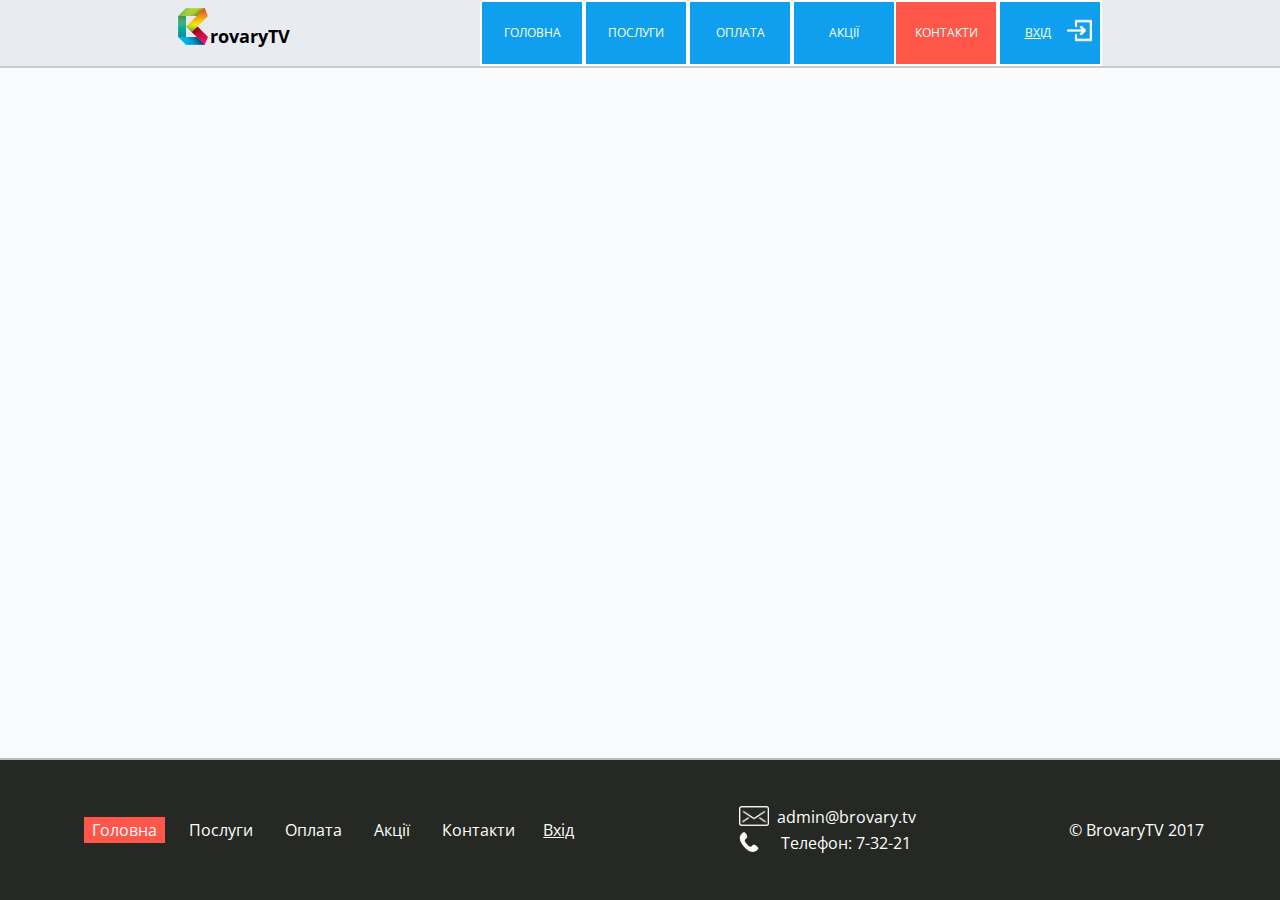
==== contacts.html @ dd1dbeee "contacts: map+menu fix" ====
<!DOCTYPE html>
<html lang="ru">
	<head>
		<meta charset="utf-8">
		<meta name="viewport" content="width=device-width,initial-scale=1.0">
		<title>Brovary.tv</title>
		<link href="https://fonts.googleapis.com/css?family=Open+Sans+Condensed:300" rel="stylesheet">
		<link rel="shortcut icon" href="images/favico.ico" type="image/x-icon">
		<link rel="stylesheet" href="stylesheets/css/style.css">
		<script src="https://api-maps.yandex.ru/2.1/?lang=ru_RU" type="text/javascript"></script>
		<script src="https://ajax.googleapis.com/ajax/libs/jquery/3.1.1/jquery.min.js"></script>
		</head>
	<body>
	<div class="page_wrap">
		<header>
			<div class="wrap_header">
				<a href="index.html">
					<span class="logo">
						<i class="logo_head">rovaryTV</i>
					</span>
				</a>
				<nav>
					<input type="checkbox" id="nav_toggle">
					<label class="toggle_menu" for="nav_toggle"></label>
					<label class="close_menu" for="nav_toggle"></label>
					<ul class="header_menu">
						<li><a href="#">Головна</a></li>
						<li class="services_li">
							<a>Послуги</a>
							<ul class="second-level_menu">
								<li><a href="#">Обладнання</a></li>
								<li class="connecting_service_li">
									<a>Підключення</a>
									<ul class="third-level_menu">
										<li><a href="#">FAQ</a></li>
										<li><a href="#">Технічні питання</a></li>
										<li><a href="#">Документи</a></li>
									</ul>
								</li>
								<li><a href="#">Телебачення</a></li>
								<li><a href="#">Інтернет</a></li>
								<li><a href="#">ТБ+Інтернет</a></li>
							</ul>
						</li>
						<li class="pay_li">
							<a>Оплата</a>
							<ul class="second-level_menu">
								<li><a href="https://ukrpays.com/v2/services/payment/id/553/">Онлайн</a></li>
								<li><a href="#">Квитанція</a></li>
							</ul>
						</li>
						<li><a href="#">Акції</a></li>
						<li class="Active"><a href="#">Контакти</a></li>
						<li class="login"><a href="http://stat.brovary.tv">Вхід</a></li>
					</ul>
				</nav>
			</div>
		</header>
		<div id="modal1" class="modal_div" style="opacity: 0; top: 45%; display: none;">
			<form id="pays_form">
				<span class="modal_close">X</span>
				<h1>Оберіть тип оплати</h1>
				<a href="https://ukrpays.com/v2/services/payment/id/553/" class="btn_place">Онлайн</a>
				<a href="#" class="btn_place">Друк квитанції</a>
			</form>
		</div>
	<div id="overlay" style="display: none;"></div>
</div>
		<footer>
			<div class="wrap_footer_menu">
				<ul class="footer_menu leftside_column">
					<li class="Active"><a href="#">Головна</a></li>
					<li><a href="#">Послуги</a></li>
					<li><a href="#modal1" class="open_modal_1">Оплата</a></li>
				</ul>
				<ul class="footer_menu rightside_column">
					<li><a href="#">Акції</a></li>
					<li><a href="#">Контакти</a></li>
					<li class="login"><a href="http://stat.brovary.tv">Вхід</a></li>
				</ul>
			</div>
			<div class="wrap_contacts">
				<a href="mailto:admin@brovary.tv">
					<p class="mail">admin@brovary.tv</p>
				</a>
				<a href="tel:+30459473221">
					<p class="tel">Телефон: 7-32-21</p>
				</a>
			</div>
			<a href="index.html">
				<p class="copyright">&copy; BrovaryTV 2017</p>
			</a>
		</footer>
	<script src="js/ymaps.js" ></script>
	<script src="js/jQuery.js" ></script>
	</body>
</html>
---- stylesheets/css/style.css ----
@charset "UTF-8";
* {
  box-sizing: border-box; }

body {
  position: relative;
  margin: 0 auto;
  min-width: 320px;
  font-family: "Open Sans Condensed", sans-serif, arial, verdana, tahoma;
  background-color: rgba(231, 235, 238, 0.2); }

header {
  position: relative;
  z-index: 4;
  height: 64px;
  width: 100%;
  background-color: #e8ecf0;
  border-bottom: rgba(232, 236, 240, 0.9) 2px solid;
  font-family: "Open Sans Condensed", sans-serif, arial;
  border-bottom: 2px #ccc solid; }

nav {
  margin: 0;
  height: 64px;
  position: relative;
  padding: 8px;
  z-index: 3; }

a {
  text-decoration: none;
  color: #000; }

html, body {
  height: 100%; }

img {
  width: 100%; }

.page_wrap {
  min-height: 100%;
  margin-bottom: -280px; }

.page_wrap:after {
  content: "";
  display: block; }

footer, .page_wrap:after {
  height: 280px; }

.wrap {
  min-width: 320px;
  max-width: 960px;
  margin: 16px auto;
  padding: 16px 8px; }

.wrap_header {
  min-width: 320px;
  max-width: 940px;
  margin: auto;
  padding: 0;
  position: relative;
  z-index: 1; }

.wrap::after {
  content: "";
  display: block;
  clear: both; }

.logo {
  position: relative;
  display: block;
  height: 40px;
  display: block;
  float: right;
  position: relative;
  margin: 8px 8px 0 8px;
  z-index: 4; }

.logo::before {
  content: "";
  display: block;
  background-image: url("../../images/logo.png");
  background-repeat: no-repeat;
  background-size: 100%;
  width: 30px;
  height: 40px;
  margin: 0 2px 0 0;
  float: left; }

.logo_head {
  color: black;
  font-style: normal;
  position: relative;
  bottom: -16px; }

.logo_head {
  font-size: 18px;
  font-weight: bold; }

.toggle_menu {
  display: block;
  position: relative;
  z-index: 2;
  float: left;
  cursor: pointer;
  width: 30px;
  height: 20px;
  margin-top: 16px; }

.header_menu {
  display: none;
  opacity: 0;
  flex-direction: column;
  padding-left: 8px;
  list-style-type: none;
  position: relative;
  border-radius: 4px;
  z-index: -1; }
  .header_menu a {
    text-align: center;
    padding: 0 4px;
    font-size: 12px;
    text-transform: uppercase;
    color: #fff; }
  .header_menu li {
    margin: 4px 0; }
  .header_menu .Active {
    border-left: 2px solid #ff5649;
    margin-left: -2px; }
  .header_menu .services_li::after, .header_menu .pay_li::after, .header_menu .connecting_service_li::after {
    content: "";
    display: block;
    border: 4px solid transparent;
    border-left: 4px solid #fff;
    position: absolute;
    right: 0;
    top: 8px; }
  .header_menu .services_li::before, .header_menu .pay_li::before, .header_menu .connecting_service_li::before {
    display: block;
    content: "";
    border: 6px solid transparent;
    border-right: 6px solid #fff;
    position: absolute;
    opacity: 0;
    transition: all linear 0.2s;
    right: 0;
    top: 8px; }
  .header_menu .services_li:hover:after {
    opacity: 0;
    transition: all linear 0.2s; }
  .header_menu .services_li:hover:before {
    opacity: 1;
    transition: al linear 0.2s; }
  .header_menu .pay_li:hover:after {
    opacity: 0;
    transition: all linear 0.2s; }
  .header_menu .connecting_service_li::after {
    right: -8px; }
  .header_menu .connecting_service_li::before {
    right: -8px; }
  .header_menu .connecting_service_li:hover:before {
    opacity: 1;
    transition: all linear 0.2s; }
  .header_menu .pay_li:hover:before {
    opacity: 1;
    transition: all linear 0.2s; }
  .header_menu .connecting_service_li:hover:after {
    opacity: 0;
    transition: linear all 0.2s; }
  .header_menu .services_li, .header_menu .pay_li {
    position: relative; }
    .header_menu .services_li .second-level_menu, .header_menu .services_li .connecting_service_li .third-level_menu, .header_menu .connecting_service_li .services_li .third-level_menu, .header_menu .pay_li .second-level_menu, .header_menu .pay_li .connecting_service_li .third-level_menu, .header_menu .connecting_service_li .pay_li .third-level_menu {
      list-style-type: none;
      display: none;
      position: absolute;
      top: -14px;
      right: -75px;
      padding: 8px;
      border-radius: 2px;
      background-color: #2f4065; }
      .header_menu .services_li .second-level_menu a, .header_menu .services_li .connecting_service_li .third-level_menu a, .header_menu .connecting_service_li .services_li .third-level_menu a, .header_menu .pay_li .second-level_menu a, .header_menu .pay_li .connecting_service_li .third-level_menu a, .header_menu .connecting_service_li .pay_li .third-level_menu a {
        font-size: 10px; }
      .header_menu .services_li .second-level_menu li, .header_menu .services_li .connecting_service_li .third-level_menu li, .header_menu .connecting_service_li .services_li .third-level_menu li, .header_menu .pay_li .second-level_menu li, .header_menu .pay_li .connecting_service_li .third-level_menu li, .header_menu .connecting_service_li .pay_li .third-level_menu li {
        float: left; }
  .header_menu .services_li:hover .second-level_menu, .header_menu .services_li:hover .connecting_service_li .third-level_menu, .header_menu .connecting_service_li .services_li:hover .third-level_menu {
    display: flex;
    flex-direction: column; }
  .header_menu .pay_li .second-level_menu, .header_menu .pay_li .connecting_service_li .third-level_menu, .header_menu .connecting_service_li .pay_li .third-level_menu {
    left: 103px; }
  .header_menu .pay_li:hover .second-level_menu, .header_menu .pay_li:hover .connecting_service_li .third-level_menu, .header_menu .connecting_service_li .pay_li:hover .third-level_menu {
    display: flex;
    flex-direction: column; }
  .header_menu .connecting_service_li {
    position: relative; }
    .header_menu .connecting_service_li .third-level_menu {
      flex-direction: column;
      opacity: 0;
      left: 67px; }
  .header_menu .connecting_service_li:hover .third-level_menu {
    opacity: 1;
    display: flex;
    flex-direction: column; }

.header_menu::before {
  display: block;
  content: "";
  border: 10px solid transparent;
  border-right: 10px solid #2f4065;
  position: absolute;
  left: -20px;
  top: 16px; }

input[type="checkbox"] {
  display: none; }

#nav_toggle:checked + .toggle_menu::after {
  transform: rotate(-45deg);
  margin-top: -8px; }

#nav_toggle:checked + .toggle_menu::before {
  transform: rotate(45deg);
  border-bottom: none; }

#nav_toggle:checked ~ .header_menu {
  display: flex;
  opacity: 1;
  transition: all linear 0.3s;
  z-index: 2;
  position: relative;
  top: 16px;
  margin-top: -16px;
  left: 24px;
  width: 110px;
  background-color: #2f4065; }

#nav_toggle:checked ~ .header_menu li:hover {
  border-left: 2px solid #ff5649;
  margin-left: -2px; }

.toggle_menu::before, .toggle_menu::after {
  content: "";
  display: block;
  border-bottom: 2px solid #ccc;
  transition: all linear 0.3s;
  padding: 2px; }

.toggle_menu::before {
  border-top: 2px solid #ccc; }

#nav_toggle:checked ~ .close_menu {
  opacity: 1;
  top: 0;
  bottom: 0;
  left: 0;
  right: 0;
  background: rgba(255, 255, 255, 0.9); }

#nav_toggle:checked ~ .logo {
  z-index: 1; }

.close_menu {
  transition: all linear 0.3s;
  opacity: 0;
  position: fixed; }

.main_btns {
  display: flex;
  flex-direction: column;
  justify-content: center;
  align-items: center; }

.main_top, .main_bot {
  display: flex; }

.main_btns::after {
  content: "";
  display: block;
  clear: both; }

.slider {
  max-width: 640px;
  padding: 2px;
  display: flex;
  align-items: center;
  position: relative;
  z-index: 1; }

.slideshow-container {
  position: relative; }

.mySlides {
  display: none; }

.dot_wrap {
  position: relative;
  text-align: center; }

.prev, .next {
  cursor: pointer;
  position: absolute;
  top: 50%;
  width: auto;
  margin-top: -22px;
  padding: 16px;
  color: white;
  font-weight: bold;
  font-size: 14px;
  transition: 0.6s ease;
  border-radius: 0 3px 3px 0; }

.next {
  right: 0;
  border-radius: 3px 0 0 3px; }

.prev:hover, .next:hover {
  background-color: rgba(0, 0, 0, 0.8); }

.btn_slider {
  font-size: 16px;
  position: absolute;
  left: 0;
  right: 0;
  width: 100px;
  margin: auto;
  bottom: 8px;
  text-align: center;
  background-color: #109fee;
  color: white;
  border-radius: 2px;
  padding: 4px 8px; }

.btn_slider:hover {
  background-color: #ff5649;
  color: #fff; }

.dot {
  height: 13px;
  width: 13px;
  margin: 0 2px;
  background-color: #bbb;
  border-radius: 50%;
  display: inline-block;
  transition: background-color 0.6s ease; }

.active, .dot:hover {
  background-color: #717171; }

.fade {
  animation-name: fade;
  animation-duration: 1.5s;
  position: relative; }

@keyframes fade {
  from {
    opacity: 0.4; }
  to {
    opacity: 1; } }
.services {
  display: flex;
  justify-content: center;
  align-self: center;
  flex-direction: column;
  width: 80px;
  height: 80px;
  border-radius: 50%;
  border-bottom: 2px #ccc solid;
  background-color: #4eb9f4;
  margin: 4px;
  font-family: "Open Sans Condensed", sans-serif, arial; }

.services::before {
  content: "";
  display: block;
  background-image: url("../../images/services.png");
  width: 30px;
  height: 40px;
  margin: 0 auto 4px;
  position: relative;
  top: 8px;
  background-size: 100%;
  background-repeat: no-repeat; }

.services::after {
  content: "Послуги";
  display: block;
  position: relative;
  top: -16px;
  color: #fff;
  text-align: center;
  font-size: 10px; }

.pay {
  display: flex;
  justify-content: center;
  flex-direction: column;
  align-self: center;
  width: 80px;
  height: 80px;
  border-radius: 50%;
  background-color: #6fc125;
  border-bottom: 2px #ccc solid;
  margin: 4px;
  margin: 4px;
  font-family: "Open Sans Condensed", sans-serif, arial; }

.pay::before {
  content: "";
  display: block;
  background-image: url("../../images/money.png");
  width: 40px;
  height: 40px;
  position: relative;
  top: 8px;
  margin: 0 auto 4px;
  background-size: 100%;
  background-repeat: no-repeat; }

.pay::after {
  content: "Оплата";
  display: block;
  position: relative;
  top: -16px;
  color: #fff;
  text-align: center;
  font-size: 10px; }

.contacts {
  display: flex;
  justify-content: center;
  align-self: center;
  flex-direction: column;
  width: 80px;
  height: 80px;
  border-radius: 50%;
  border-bottom: 2px #ccc solid;
  background-color: #e48f23;
  margin: 4px;
  margin: 4px;
  font-family: "Open Sans Condensed", sans-serif, arial; }

.contacts::before {
  content: "";
  display: block;
  background-image: url("../../images/auth.png");
  width: 40px;
  height: 40px;
  position: relative;
  top: 8px;
  margin: 0 auto 4px;
  background-size: 100%;
  background-repeat: no-repeat; }

.contacts::after {
  content: "Контакти";
  display: block;
  position: relative;
  top: -16px;
  color: #fff;
  text-align: center;
  font-size: 10px; }

.discount {
  display: flex;
  justify-content: center;
  align-content: center;
  flex-direction: column;
  width: 80px;
  height: 80px;
  border-radius: 50%;
  background-color: #ff5649;
  border-bottom: 2px #ccc solid;
  margin: 4px;
  margin: 4px;
  font-family: "Open Sans Condensed", sans-serif, arial; }

.discount::before {
  content: "";
  display: block;
  background-image: url("../../images/percent.png");
  width: 40px;
  height: 40px;
  position: relative;
  top: 8px;
  margin: 0 auto 4px;
  background-size: 100%;
  background-repeat: no-repeat; }

.discount::after {
  content: "Акції";
  display: block;
  position: relative;
  top: -16px;
  color: #fff;
  text-align: center;
  font-size: 10px; }

.services:hover:before, .services:hover:after,
.pay:hover:before, .pay:hover:after,
.contacts:hover:before, .contacts:hover:after,
.discount:hover:before, .discount:hover:after {
  opacity: 0.3;
  transition: all 0.3s linear;
  border-bottom: 0; }

.services_descr, .pay_descr, .contacts_descr, .discount_descr {
  opacity: 0;
  height: 24px;
  color: #fff;
  text-align: center;
  font-size: 8px; }

.services:hover {
  transition: all linear 0.3s;
  transform: scale(1.1); }

.services:hover .services_descr {
  opacity: 1;
  transition: all 0.3s linear; }

.pay:hover {
  transition: all linear 0.3s;
  transform: scale(1.1); }

.pay:hover .pay_descr {
  opacity: 1;
  transition: all 0.3s linear; }

.contacts:hover {
  transition: all linear 0.3s;
  transform: scale(1.1); }

.contacts:hover .contacts_descr {
  opacity: 1;
  transition: all 0.3s linear; }

.discount:hover {
  transition: all linear 0.3s;
  transform: scale(1.1); }

.discount:hover .discount_descr {
  opacity: 1;
  transition: all 0.3s linear; }

.content {
  position: relative;
  z-index: 2;
  display: flex;
  flex-direction: column-reverse;
  padding: 0 16px; }

.info_block {
  display: flex;
  position: relative;
  padding: 16px;
  flex-direction: column;
  justify-content: flex-start;
  align-self: center;
  background-color: #f4f6f9;
  float: left;
  width: 100%;
  min-height: 256px;
  margin: 16px 0;
  border-radius: 4px;
  border-bottom: 2px #ccc solid;
  margin: 4px;
  font-family: "Open Sans Condensed", sans-serif, arial; }
  .info_block h2 {
    font-size: 24px;
    margin: 16px;
    text-align: center; }

.article_heading-Tv::after {
  content: "";
  display: block;
  border-bottom: 2px solid #e48f23;
  width: 50px;
  margin: auto; }

.article_heading-Internet::after {
  content: "";
  display: block;
  border-bottom: 2px solid #6fc125;
  width: 50px;
  margin: auto; }

.article_heading-Internet_Tv::after {
  content: "";
  display: block;
  border-bottom: 2px solid #4eb9f4;
  width: 50px;
  margin: auto; }

.info_block:hover .article_heading-Internet_Tv::after {
  border-bottom: 2px solid #ff5649; }

.info_block:hover .article_heading-Internet::after {
  border-bottom: 2px solid #ff5649; }

.info_block:hover .article_heading-Tv::after {
  border-bottom: 2px solid #ff5649; }

.info_descr {
  display: block;
  height: 128px; }

.info_block::after {
  content: "";
  display: block;
  clear: both; }

.centering {
  display: flex;
  flex-direction: column;
  justify-content: center; }

.flex {
  display: flex;
  flex-direction: column;
  justify-content: center; }

.oportunities {
  list-style-type: none;
  padding: 0;
  margin: 8px 0 32px; }

.oportunities li {
  text-indent: 8px; }

.oportunities li::before {
  content: "";
  display: block;
  float: left;
  background-image: url("../../images/check.png");
  background-size: 100%;
  width: 18px;
  height: 18px; }

.info_heading_tv, .info_heading_internet, .info_heading_tv_internet {
  border-top-right-radius: 50px;
  border-top-left-radius: 50px;
  border-bottom-left-radius: 50px;
  border-bottom-right-radius: 50px;
  padding: 16px;
  display: flex;
  justify-content: center;
  align-self: center;
  width: 120px; }

.info_heading_tv {
  border: 2px solid #e48f23; }

.info_heading_internet {
  border: 2px solid #6fc125; }

.info_heading_tv_internet {
  border: 2px solid #4eb9f4; }

.info_block:hover .info_heading_tv {
  color: #ff5649;
  border-color: #ff5649; }

.info_block:hover .info_heading_internet {
  color: #ff5649;
  border-color: #ff5649; }

.info_block:hover .info_heading_tv_internet {
  color: #ff5649;
  border-color: #ff5649; }

.info_heading_tv::before {
  content: "грн/міс";
  display: block;
  font-size: 12px;
  display: flex;
  justify-content: center;
  align-self: center;
  margin: 8px; }

.info_heading_internet::before {
  content: "грн/міс";
  display: block;
  font-size: 12px;
  display: flex;
  justify-content: center;
  align-self: center;
  margin: 8px; }

.info_heading_tv_internet::before {
  content: "грн/міс";
  display: block;
  font-size: 12px;
  display: flex;
  justify-content: center;
  align-self: center;
  margin: 8px; }

.info_wrap {
  display: flex;
  flex-direction: column; }

.speed_internet {
  display: flex;
  justify-content: space-between; }

.speed_internet::before {
  content: "Швидкіcть";
  display: block; }

.credit::after {
  content: "5 днiв";
  display: block;
  float: right; }

.analog_chnls::after {
  content: "70";
  display: block;
  float: right; }

.digital_chnls::after {
  content: "80";
  display: block;
  float: right; }

.btn {
  color: #fff;
  text-decoration: none;
  width: 100%;
  margin: 0 auto;
  padding: 6px 0;
  border-top-right-radius: 2px;
  border-top-left-radius: 2px;
  border: 0;
  display: flex;
  justify-content: center;
  align-self: center;
  margin: 4px;
  font-family: "Open Sans Condensed", sans-serif, arial; }

.tv .btn {
  background-color: #e48f23; }

.tv:hover .btn {
  background-color: #ff5649;
  cursor: pointer; }

.tv:hover {
  box-shadow: inset 0px 5px 0px 0px #ff5649;
  cursor: pointer;
  color: #ff5649; }

.tv:hover h2 {
  color: #ff5649; }

.info_block:hover .info_descr {
  color: #ff5649; }

.info_block:hover .article_heading {
  color: #ff5649; }

.tv:hover .info_heading {
  border-color: #ff5649; }

.internet .btn {
  background-color: #6fc125; }

.internet:hover .btn {
  background-color: #ff5649;
  cursor: pointer; }

.internet:hover {
  box-shadow: inset 0px 5px 0px 0px #ff5649;
  cursor: pointer;
  color: #ff5649; }

.internet:hover h2 {
  color: #ff5649; }

.tv_internet .btn {
  background-color: #4eb9f4; }

.tv_internet:hover .btn {
  background-color: #ff5649;
  cursor: pointer; }

.tv_internet:hover {
  box-shadow: inset 0px 5px 0px 0px #ff5649;
  cursor: pointer;
  color: #ff5649; }

.tv {
  border-radius: 2px;
  box-shadow: inset 0px 5px 0px 0px #e48f23;
  color: #e48f23; }
  .tv h2 {
    text-transform: uppercase;
    color: #e48f23; }

.tv .info_descr {
  color: #e48f23; }

.info_block:hover .article_heading::after {
  border-color: #ff5649; }

.internet {
  border-radius: 2px;
  box-shadow: inset 0px 5px 0px 0px #6fc125;
  color: #6fc125; }
  .internet h2 {
    text-transform: uppercase;
    color: #6fc125; }

.internet .info_descr {
  color: #6fc125; }

.tv_internet {
  border-radius: 2px;
  box-shadow: inset 0px 5px 0px 0px #4eb9f4;
  color: #4eb9f4; }

.tv_internet:hover h2 {
  color: #ff5649; }

.tv_internet .article_heading {
  color: #4eb9f4; }

.tv_internet {
  border-radius: 2px;
  box-shadow: inset 0px 5px 0px 0px #4eb9f4; }
  .tv_internet h2 {
    text-transform: uppercase;
    color: #4eb9f4; }

.tv_internet .info_descr {
  color: #4eb9f4; }

#feedback, #pays_form {
  display: flex;
  flex-direction: column;
  position: fixed;
  top: calc(50% - 128px);
  left: calc(50% - 128px);
  margin: 0 auto;
  z-index: 7;
  width: 256px;
  background-color: #252823;
  border-bottom: 2px solid #fff;
  border-top: 2px solid #fff;
  padding: 8px;
  border-radius: 4px; }
  #feedback h1, #pays_form h1 {
    font-size: 16px;
    color: #fff;
    text-align: center; }

#comment {
  width: 100%;
  height: 48px;
  padding: 8px;
  margin: 8px 0; }

input[type="tel"], input[type="text"] {
  border: 0;
  padding: 8px;
  margin: 8px 0;
  width: 100%; }

#choosenTarrif {
  background-color: rgba(187, 187, 187, 0.1);
  color: #fff; }

textarea {
  margin: 0 0 8px; }

.btn_place {
  color: #fff;
  text-decoration: none;
  width: 100%;
  margin: 16px auto 8px;
  padding: 6px 0;
  border-radius: 2px;
  border: 0;
  display: block;
  text-align: center;
  position: relative;
  background-color: #717171;
  bottom: 0; }

.btn_place:hover {
  cursor: pointer;
  background-color: #616161; }

.modal_close {
  width: 21px;
  height: 21px;
  position: absolute;
  top: 10px;
  right: 10px;
  cursor: pointer;
  display: block;
  color: #fff; }

#map {
  width: calc(100% - 16px);
  height: 640px;
  border: 1px solid #fff;
  margin: 0 auto; }

#overlay {
  z-index: 6;
  position: fixed;
  background-color: #000;
  opacity: 0.8;
  width: 100%;
  height: 100%;
  top: 0;
  left: 0;
  cursor: pointer;
  display: none; }

footer {
  background-color: #252823;
  display: flex;
  flex-direction: column;
  justify-content: space-around;
  align-items: center;
  border-top: 2px solid #bbb; }

.footer_menu {
  list-style-type: none;
  padding: 0; }
  .footer_menu li {
    margin: 8px 0; }
  .footer_menu a {
    margin: 0 8px;
    padding: 2px 8px;
    color: #fff; }
  .footer_menu li:hover a {
    background-color: #ff5649; }
  .footer_menu .Active a {
    background-color: #ff5649; }

.leftside_column {
  float: left; }

.rightside_column {
  float: right; }

.copyright {
  color: #fff;
  font-size: 16px; }

.copyright:hover {
  cursor: pointer;
  color: #ccc; }

.tel, .mail {
  width: auto;
  color: #fff;
  margin: 4px 0;
  position: relative;
  text-indent: 8px;
  text-align: center; }

.tel:hover, .mail:hover {
  color: #ccc; }

.tel {
  text-indent: 18px; }

.mail::before, .tel::before {
  content: "";
  display: block;
  float: left;
  background-image: url("../../images/mail.png");
  background-size: 100%;
  background-repeat: no-repeat;
  width: 30px;
  height: 25px; }

.tel::before {
  background-image: url("../../images/phone.png");
  width: 20px;
  height: 20px; }

@media (min-width: 400px) {
  .main_btns {
    flex-direction: row; }

  footer {
    flex-direction: row; }

  .page_wrap {
    min-height: 100%;
    margin-bottom: -142px; }

  footer, .page_wrap:after {
    height: 142px; } }
@media (min-width: 750px) {
  nav {
    padding: 0; }

  header {
    height: 68px; }

  .slider {
    height: 320px; }

  .flex {
    flex-direction: row; }

  ._b_block:hover {
    margin-top: -8px;
    transition: linear all 0.3s; }

  .tv_tariffs {
    width: calc(66.6666% - 16px);
    max-width: 720px; }

  #nav_toogle, .toggle_menu {
    display: none; }

  .logo {
    float: left; }

  .header_menu {
    opacity: 1;
    display: block;
    margin: 0;
    float: right;
    padding: 0;
    margin-right: 8px; }
    .header_menu a {
      padding: 4px;
      margin: 0;
      line-height: 62px; }
    .header_menu li {
      background-color: #109fee;
      margin: 0;
      width: 104px;
      text-align: center;
      border: 2px #fff solid;
      float: left; }
    .header_menu li:hover {
      background-color: #ff5649;
      transition: all 0.1s linear;
      cursor: pointer; }
    .header_menu .services_li:hover .second-level_menu, .header_menu .services_li:hover .connecting_service_li .third-level_menu, .header_menu .connecting_service_li .services_li:hover .third-level_menu {
      flex-direction: row;
      top: 56px;
      left: -10px;
      background-color: unset; }
      .header_menu .services_li:hover .second-level_menu a, .header_menu .services_li:hover .connecting_service_li .third-level_menu a, .header_menu .connecting_service_li .services_li:hover .third-level_menu a {
        display: block;
        width: 102px;
        height: 66px;
        text-align: center; }
    .header_menu .services_li::after, .header_menu .pay_li::after, .header_menu .connecting_service_li::after {
      display: none; }
    .header_menu .services_li::before, .header_menu .pay_li::before, .header_menu .connecting_service_li::before {
      display: none; }
    .header_menu .pay_li:hover .second-level_menu, .header_menu .pay_li:hover .connecting_service_li .third-level_menu, .header_menu .connecting_service_li .pay_li:hover .third-level_menu {
      flex-direction: row;
      top: 56px;
      left: -10px;
      background-color: unset; }
      .header_menu .pay_li:hover .second-level_menu a, .header_menu .pay_li:hover .connecting_service_li .third-level_menu a, .header_menu .connecting_service_li .pay_li:hover .third-level_menu a {
        width: 102px;
        height: 66px;
        display: block; }
    .header_menu .connecting_service_li:hover .third-level_menu {
      flex-direction: row;
      left: -10px;
      background-color: unset; }
      .header_menu .connecting_service_li:hover .third-level_menu a {
        width: 102px;
        display: block; }
    .header_menu .Active {
      background-color: #ff5649;
      border: 2px #fff solid; }
    .header_menu .login::after {
      content: "";
      display: block;
      position: relative;
      top: 16px;
      right: 8px;
      background-image: url("../../images/login.png");
      background-size: 100%;
      width: 25px;
      height: 25px;
      float: right;
      vertical-align: middle; }

  .header_menu::before {
    display: none; }

  .header_menu .connecting_service_li .pay_li .third-level_menu::before {
    display: none; }

  .login a {
    color: #fff;
    text-decoration: underline;
    padding: 4px; }

  .main_btns {
    position: relative;
    float: right;
    display: flex;
    align-items: flex-start;
    min-height: 320px;
    margin: 0;
    padding: 8px; }

  .main_top {
    height: 296px; }

  .main_top, .main_bot {
    flex-direction: column;
    justify-content: center;
    align-items: center;
    align-self: center; }

  .services::after {
    font-size: 12px; }

  .pay::after {
    font-size: 12px; }

  .contacts::before {
    top: 12px; }

  .contacts::after {
    font-size: 12px;
    top: -12px; }

  .discount::before {
    top: 12px; }

  .discount::after {
    font-size: 12px;
    top: -12px; }

  .services {
    height: 95px;
    width: 95px; }

  .pay {
    width: 85px;
    height: 85px; }

  .contacts {
    width: 105px;
    height: 105px; }

  .discount {
    width: 105px;
    height: 105px; }

  .content {
    display: block; }

  .info_block {
    max-width: 360px;
    width: calc(33.333333% - 16px);
    margin: 0 8px; }

  .wrap_footer_menu {
    display: flex; }

  .footer_menu {
    display: flex; }
    .footer_menu a {
      color: #fff; }
    .footer_menu a:hover {
      border-bottom: 2px solid #ff5649; } }
@media (min-width: 860px) {
  .services {
    height: 115px;
    width: 115px; }

  .services::before {
    top: 12px; }

  .services::after {
    top: -12px; }

  .pay {
    width: 105px;
    height: 105px; }

  .pay::before {
    top: 12px; }

  .pay::after {
    top: -12px; }

  .contacts {
    width: 145px;
    height: 145px; }

  .discount {
    width: 135px;
    height: 135px; } }

/*# sourceMappingURL=style.css.map */
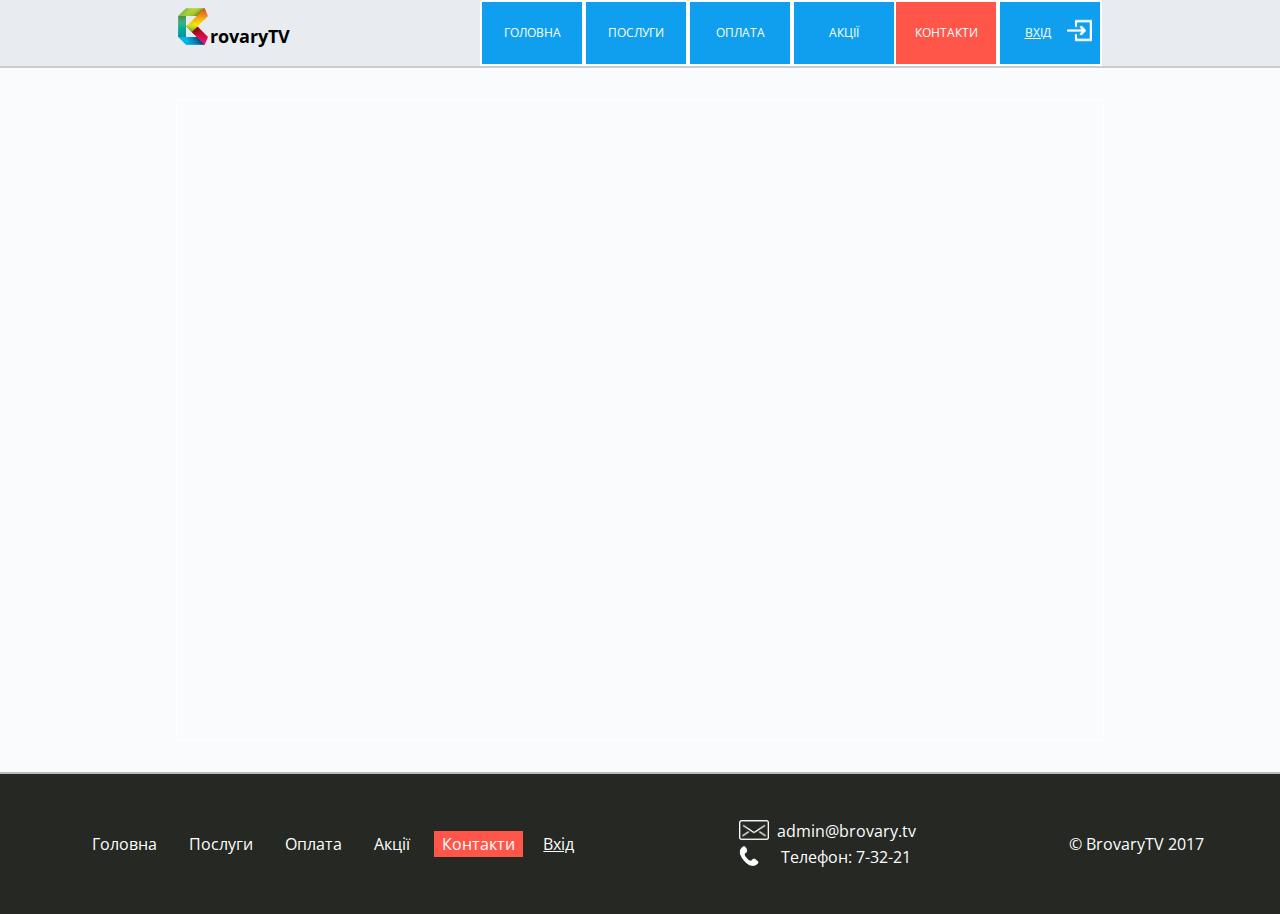
==== commit 39d45778: "contacts: map+menu_2" ====
--- a/contacts.html
+++ b/contacts.html
@@ -4,10 +4,10 @@
 		<meta charset="utf-8">
 		<meta name="viewport" content="width=device-width,initial-scale=1.0">
 		<title>Brovary.tv</title>
+		<script src="https://api-maps.yandex.ru/2.1/?lang=ru_RU" type="text/javascript"></script>
 		<link href="https://fonts.googleapis.com/css?family=Open+Sans+Condensed:300" rel="stylesheet">
 		<link rel="shortcut icon" href="images/favico.ico" type="image/x-icon">
 		<link rel="stylesheet" href="stylesheets/css/style.css">
-		<script src="https://api-maps.yandex.ru/2.1/?lang=ru_RU" type="text/javascript"></script>
 		<script src="https://ajax.googleapis.com/ajax/libs/jquery/3.1.1/jquery.min.js"></script>
 		</head>
 	<body>
@@ -56,6 +56,9 @@
 				</nav>
 			</div>
 		</header>
+		<div class="wrap">
+			<div id="map"></div>
+		</div>
 		<div id="modal1" class="modal_div" style="opacity: 0; top: 45%; display: none;">
 			<form id="pays_form">
 				<span class="modal_close">X</span>
@@ -69,13 +72,13 @@
 		<footer>
 			<div class="wrap_footer_menu">
 				<ul class="footer_menu leftside_column">
-					<li class="Active"><a href="#">Головна</a></li>
+					<li><a href="#">Головна</a></li>
 					<li><a href="#">Послуги</a></li>
 					<li><a href="#modal1" class="open_modal_1">Оплата</a></li>
 				</ul>
 				<ul class="footer_menu rightside_column">
 					<li><a href="#">Акції</a></li>
-					<li><a href="#">Контакти</a></li>
+					<li  class="Active"><a href="#">Контакти</a></li>
 					<li class="login"><a href="http://stat.brovary.tv">Вхід</a></li>
 				</ul>
 			</div>
@@ -91,7 +94,8 @@
 				<p class="copyright">&copy; BrovaryTV 2017</p>
 			</a>
 		</footer>
-	<script src="js/ymaps.js" ></script>
+	<script src="js/ymaps.js">
+	</script>
 	<script src="js/jQuery.js" ></script>
 	</body>
 </html>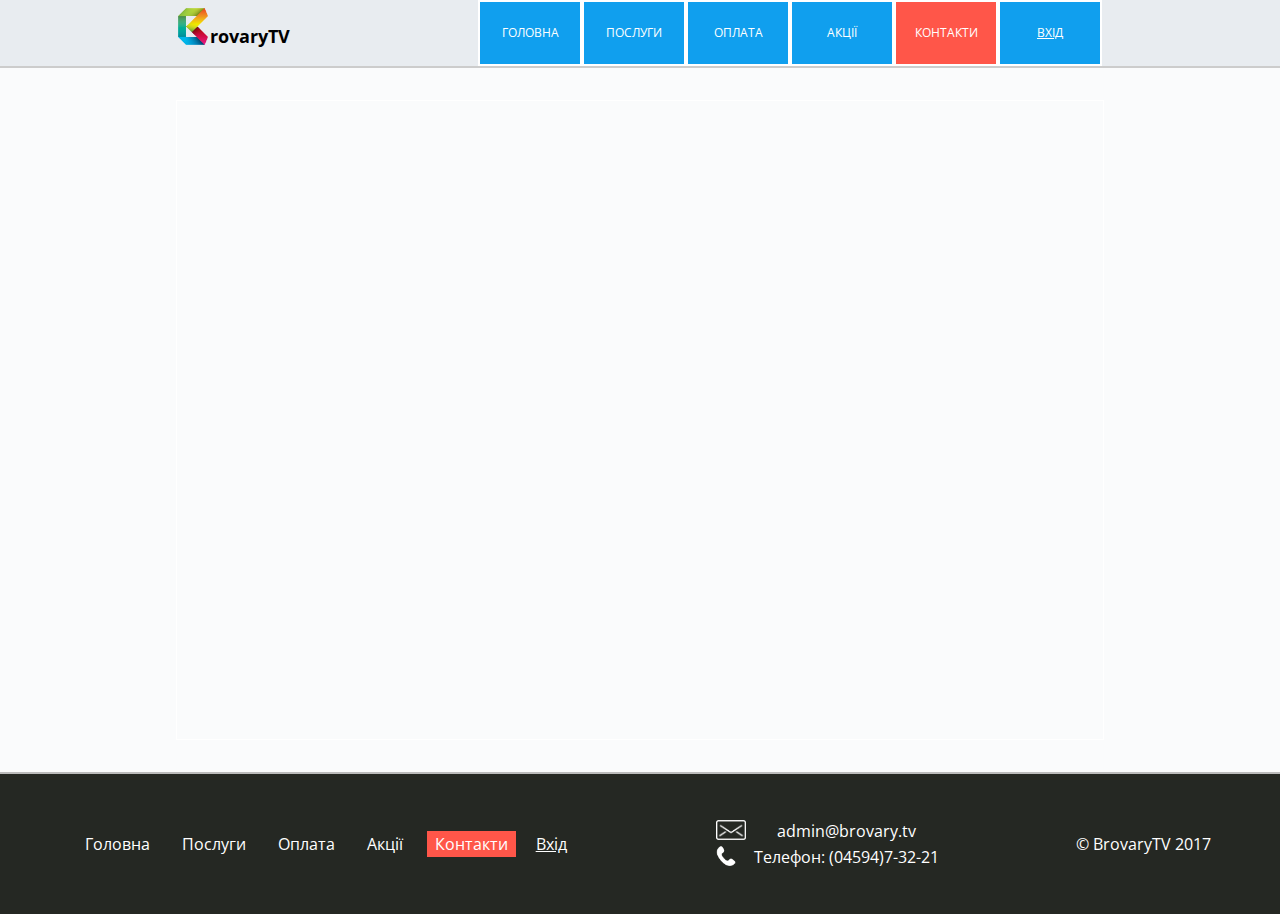
==== commit 3345debe: "equip_1" ====
--- a/contacts.html
+++ b/contacts.html
@@ -1,9 +1,9 @@
 <!DOCTYPE html>
-<html lang="ru">
+<html lang="uk">
 	<head>
 		<meta charset="utf-8">
 		<meta name="viewport" content="width=device-width,initial-scale=1.0">
-		<title>Brovary.tv</title>
+		<title>Контакти</title>
 		<script src="https://api-maps.yandex.ru/2.1/?lang=ru_RU" type="text/javascript"></script>
 		<link href="https://fonts.googleapis.com/css?family=Open+Sans+Condensed:300" rel="stylesheet">
 		<link rel="shortcut icon" href="images/favico.ico" type="image/x-icon">
@@ -24,32 +24,32 @@
 					<label class="toggle_menu" for="nav_toggle"></label>
 					<label class="close_menu" for="nav_toggle"></label>
 					<ul class="header_menu">
-						<li><a href="#">Головна</a></li>
+						<li><a href="index.html">Головна</a></li>
 						<li class="services_li">
 							<a>Послуги</a>
 							<ul class="second-level_menu">
-								<li><a href="#">Обладнання</a></li>
+								<li><a href="equip.html">Обладнання</a></li>
 								<li class="connecting_service_li">
 									<a>Підключення</a>
 									<ul class="third-level_menu">
-										<li><a href="#">FAQ</a></li>
-										<li><a href="#">Технічні питання</a></li>
-										<li><a href="#">Документи</a></li>
+										<li><a href="FAQ.html">FAQ</a></li>
+										<li><a href="tech_support.html">Технічні питання</a></li>
+										<li><a href="documents.html">Документи</a></li>
 									</ul>
 								</li>
-								<li><a href="#">Телебачення</a></li>
-								<li><a href="#">Інтернет</a></li>
-								<li><a href="#">ТБ+Інтернет</a></li>
+								<li><a href="tariffs.html#tv">Телебачення</a></li>
+								<li><a href="tariffs.html#internet">Інтернет</a></li>
+								<li><a href="tariffs.html#tv_internet">ТБ+Інтернет</a></li>
 							</ul>
 						</li>
 						<li class="pay_li">
 							<a>Оплата</a>
 							<ul class="second-level_menu">
 								<li><a href="https://ukrpays.com/v2/services/payment/id/553/">Онлайн</a></li>
-								<li><a href="#">Квитанція</a></li>
+								<li><a href="docs/kvitanciya.pdf">Квитанція</a></li>
 							</ul>
 						</li>
-						<li><a href="#">Акції</a></li>
+						<li><a href="discount.html">Акції</a></li>
 						<li class="Active"><a href="#">Контакти</a></li>
 						<li class="login"><a href="http://stat.brovary.tv">Вхід</a></li>
 					</ul>
@@ -64,7 +64,7 @@
 				<span class="modal_close">X</span>
 				<h1>Оберіть тип оплати</h1>
 				<a href="https://ukrpays.com/v2/services/payment/id/553/" class="btn_place">Онлайн</a>
-				<a href="#" class="btn_place">Друк квитанції</a>
+				<a href="docs/kvitanciya.pdf" class="btn_place">Друк квитанції</a>
 			</form>
 		</div>
 	<div id="overlay" style="display: none;"></div>
@@ -72,13 +72,13 @@
 		<footer>
 			<div class="wrap_footer_menu">
 				<ul class="footer_menu leftside_column">
-					<li><a href="#">Головна</a></li>
+					<li><a href="index.html">Головна</a></li>
 					<li><a href="#">Послуги</a></li>
 					<li><a href="#modal1" class="open_modal_1">Оплата</a></li>
 				</ul>
 				<ul class="footer_menu rightside_column">
-					<li><a href="#">Акції</a></li>
-					<li  class="Active"><a href="#">Контакти</a></li>
+					<li><a href="discount.html">Акції</a></li>
+					<li class="Active"><a href="#">Контакти</a></li>
 					<li class="login"><a href="http://stat.brovary.tv">Вхід</a></li>
 				</ul>
 			</div>
@@ -86,8 +86,8 @@
 				<a href="mailto:admin@brovary.tv">
 					<p class="mail">admin@brovary.tv</p>
 				</a>
-				<a href="tel:+30459473221">
-					<p class="tel">Телефон: 7-32-21</p>
+				<a href="tel:+380459473221">
+					<p class="tel">Телефон: (04594)7-32-21</p>
 				</a>
 			</div>
 			<a href="index.html">
--- a/stylesheets/css/style.css
+++ b/stylesheets/css/style.css
@@ -917,6 +917,39 @@
   cursor: pointer;
   display: none; }
 
+.questions_block {
+  background-color: #fff;
+  box-shadow: inset 0px 5px 0px 0px #4eb9f4;
+  border-bottom: 2px #ccc solid;
+  padding: 16px; }
+  .questions_block .lan_connection_textwrap {
+    display: none; }
+  .questions_block #lan_connection:checked ~ .lan_connection_textwrap {
+    display: block; }
+  .questions_block h1 {
+    text-align: center; }
+  .questions_block h4, .questions_block label {
+    text-decoration: underline;
+    text-transform: uppercase; }
+  .questions_block ul {
+    list-style-type: circle; }
+  .questions_block .attention {
+    color: #ff5649; }
+  .questions_block table {
+    margin: auto; }
+  .questions_block th {
+    text-align: center;
+    background-color: #4eb9f4; }
+  .questions_block .price_td {
+    text-align: center; }
+  .questions_block .number_td {
+    background-color: #ff5649;
+    color: #fff;
+    text-align: center; }
+  .questions_block td p {
+    margin: 0;
+    padding-left: 4px; }
+
 footer {
   background-color: #252823;
   display: flex;
@@ -982,7 +1015,7 @@
   width: 20px;
   height: 20px; }
 
-@media (min-width: 400px) {
+@media (min-width: 450px) {
   .main_btns {
     flex-direction: row; }
 
@@ -1008,7 +1041,7 @@
   .flex {
     flex-direction: row; }
 
-  ._b_block:hover {
+  .info_block:hover {
     margin-top: -8px;
     transition: linear all 0.3s; }
 
@@ -1029,10 +1062,13 @@
     float: right;
     padding: 0;
     margin-right: 8px; }
+    .header_menu .Active {
+      margin-left: 0; }
     .header_menu a {
       padding: 4px;
       margin: 0;
-      line-height: 62px; }
+      line-height: 54px;
+      display: block; }
     .header_menu li {
       background-color: #109fee;
       margin: 0;
@@ -1077,18 +1113,6 @@
     .header_menu .Active {
       background-color: #ff5649;
       border: 2px #fff solid; }
-    .header_menu .login::after {
-      content: "";
-      display: block;
-      position: relative;
-      top: 16px;
-      right: 8px;
-      background-image: url("../../images/login.png");
-      background-size: 100%;
-      width: 25px;
-      height: 25px;
-      float: right;
-      vertical-align: middle; }
 
   .header_menu::before {
     display: none; }
